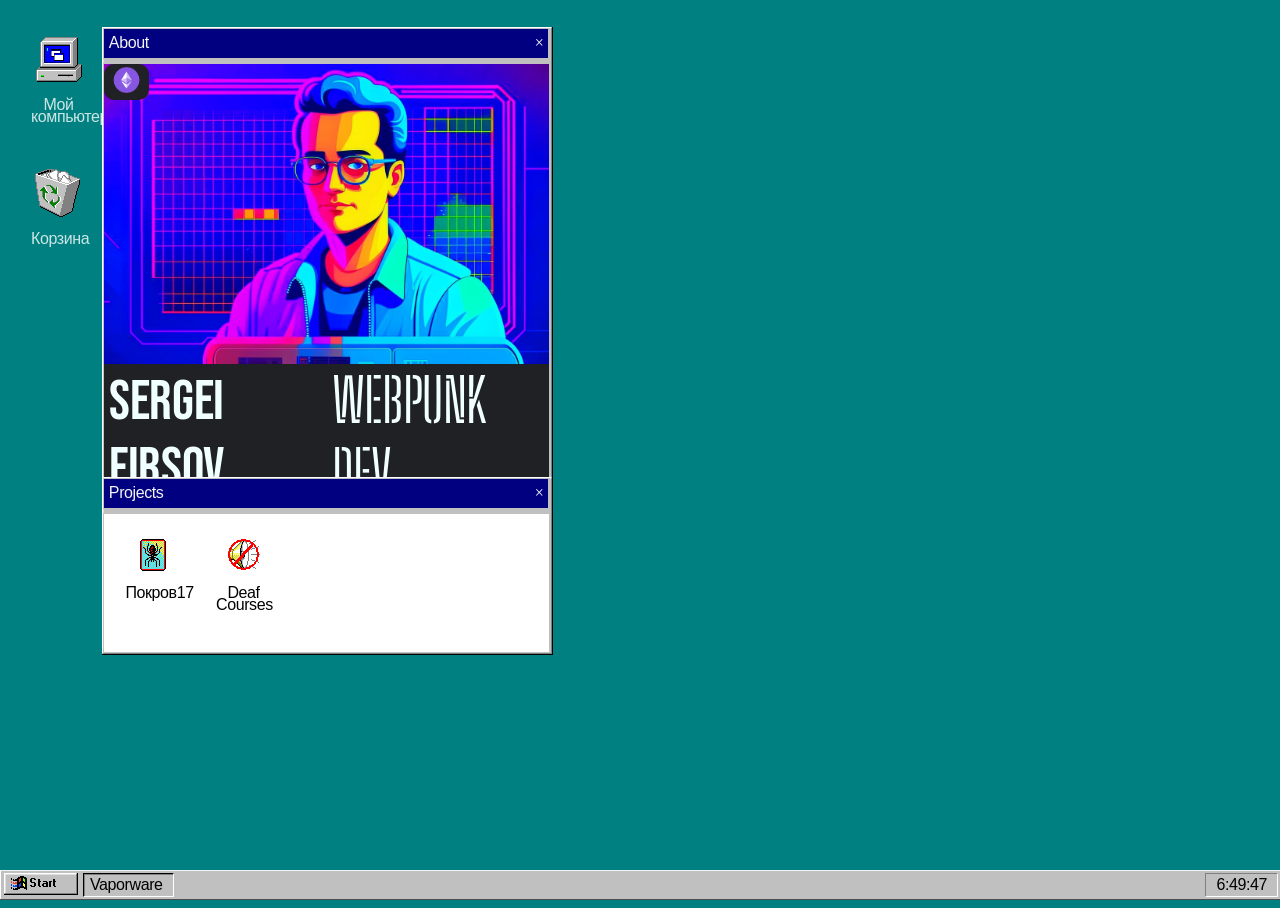
==== index.html @ 95e47f3d "Add files via upload" ====
<!DOCTYPE html>
<html lang="en">
<head>
    <meta charset="UTF-8">
    <meta name="viewport" content="width=device-width, initial-scale=1.0">
    <link rel="stylesheet" href="styles.css">
    <link rel="stylesheet" href="./css/cv.css">
    <link rel="stylesheet" href="./projects.css">
    <link rel="icon" href="pic/keyboard.png" type="image/x-icon">
    <link rel="pic" sizes="180x180" href="pic/keyboard.png">
    <style>
      @import url('https://fonts.googleapis.com/css2?family=Bebas+Neue&display=swap');
      @import url('https://fonts.googleapis.com/css2?family=Big+Shoulders+Stencil+Display:wght@100&family=Koulen&family=Libre+Barcode+128+Text&display=swap');
      </style>
    <title>Vaporware</title>
</head>
<body>

<div class="draggable-window" id="myWindow">
    <div class="window-header" id="header">
      <p>About</p>
        <span class="close-button" onclick="closeWindow()">×</span>
    </div>
    <div class="window-content">
        <!-- Ваш контент здесь -->
        <div id="cv">
          <div class="background-div">
            <div id="ethdiv">
              <img src="./pic/ethlogo.png">
            </div>
          </div>
          <div id="cvtext">
            <p id="cvname">Sergei Firsov</p>
           <div id="punkdiv">  
            <p id="punktext">WEBPUNK DEV</p>
            </div>     
          </div>
        </div>
    </div>
</div>

<div class="draggable-window" id="projects">
  <div class="window-header" id="headerProjects">
    <p>Projects</p>
      <span class="close-button" onclick="closeProjectWindow()">×</span>
  </div>
  <div class="window-content">
    <div class="foldericon">
      <div class="icon" id="pokrov">
        <img src="./pic/spider.png">
        <a href="https://firsov.itch.io/pokrov17"><p>Покров17</p></a>
      </div>
  </div>

  <div class="foldericon">
    <div class="icon" id="deaf">
      <img src="./pic/mute.png">
      <a href="https://deaf.courses/"><p>Deaf Courses</p></a>
    </div>
</div>

  </div>
</div>

<div id="uidesktop">
    <div class="icon" id="mycomputer">
      <img src="pic/computer.png">
      <p>Мой компьютер</p>
    </div>

    <div class="icon" id="bin">
      <img src="./pic/bin.png">
      <p>Корзина</p>
    </div>
</div>

<div class="start-bar">
    <a
      href="https://github.com/sovfir"
      title="Start Menu"
      class="button start-button-wrapper js-start-button"
      target="_blank">
      <div class="start-button"></div>
    </a>
    <span class="start-bar-window"
      ><div class="sprite gallery"></div>
      Vaporware</span>
    <span class="made-by"><span id="time"></span
    >
  </div>
<script src="script.js"></script>
</body>
</html>
---- styles.css ----
body {
    letter-spacing: -.025em;
    text-rendering: optimizeLegibility;
    -moz-osx-font-smoothing: grayscale;
    cursor: default;
    color: rgba(255,255,255,.8);
    -webkit-font-smoothing: antialiased;
    -moz-font-smoothing: antialiased;
    transition: background-color 1s ease .5s,color 1s ease .5s;
    font-family: px_sans_nouveaux;
    background-color: teal;
}

body,html {
    height: 100%;
    overflow: hidden
}

.start-bar {
    padding: 2px;
    box-shadow: inset 1px 0 #fff;
    display: block;
    background-color: silver;
    bottom: 0;
    left: 0;
    right: 0;
    border-top: 1px solid #f4f4f4;
    border-bottom: 1px solid #4e4e4e;
    position: fixed;
    z-index: 99999;
    -webkit-user-select: none;
    -moz-user-select: none;
    -ms-user-select: none;
    user-select: none
}

.start-button {
    background-image: url(pic/start-button.png);
    background-repeat: no-repeat;
    width: 45px;
    height: 14px
}

.start-button-wrapper {
    float: left;
    margin-left: 2px;
    margin-bottom: 2px;
    vertical-align: middle;
    display: inline-block;
    padding: 2px 6px 3px;
    background-color: silver;
    border-top: 1px solid #fff;
    border-left: 1px solid #fff;
    border-right: 1px solid gray;
    border-bottom: 1px solid gray;
    box-shadow: inset 1px 1px #dfdfdf,1px 0 #000,0 1px #000,1px 1px #000;
    min-width: 59px;
    margin-right: 6px;
    color: #000
}

.made-by,.start-bar-window {
    vertical-align: middle;
    height: 22px;
    line-height: 22px;
    border-right: 1px solid #fff;
    border-bottom: 1px solid #fff;
    font-family: Arial;
    font-weight: 400;
    color: #000
}

.start-bar-window {
    float: left;
    padding: 0 10px 0 6px;
    border-top: 1px solid #000;
    border-left: 1px solid #000;
    box-shadow: inset 1px 1px grey;
}

.made-by {
    float: right;
    text-align: right;
    padding: 0 10px;
    border-top: 1px solid gray;
    border-left: 1px solid gray
}


.draggable-window {
    padding: 1px 2px 1px;
    background-color: silver;
    border-top: 1px solid #fff;
    border-left: 1px solid #fff;
    border-right: 1px solid gray;
    border-bottom: 1px solid gray;
    box-shadow: inset 1px 1px #dfdfdf,1px 0 #000,0 1px #000,1px 1px #000;
    min-width: 59px;
    margin-right: 6px;
    color: #000;
    position: absolute;
    z-index: 1;
}

.window-header {
    height: 25px;
    align-items: center;
    position: relative;
    text-align: left;
    color: #fff;
    padding: .15em .40em;
    line-height: 1.3;
    border-top: 1px solid silver;
    border-left: 1px solid silver;
    border-right: 2px solid silver;
    border-bottom: 1px solid silver;
    background: navy;
    padding: 1%;
    cursor: move;
    margin:0;
    padding-bottom: 0%;
    user-select: none;
    display: inline-block;
    width:97%;
}

.window-header p {
    color:#f4f4f4;
    float: left;
    margin:0;
    font-family: Arial, Helvetica, sans-serif;
}

.window-content {
    padding: 0;
    margin: 0;
    background-color: #fff;
    height: auto;
    /* padding: .1em .1em;
    line-height: 1.3; */
    border-top: 1px solid silver;
    border-left: 1px solid silver;
    border-right: 2px solid silver;
    border-bottom: 1px solid silver;
}

.close-button {
    float: right;
    cursor: pointer;
}



#uidesktop {
    position: absolute;
    left: 20px;
    top: 20px;
    width: 72px;
    font-family: Arial;
    font-weight: 400;
    font-size: 16px;
    z-index: 0;
}

.icon {
    text-align: center;
    align-self: center;
    vertical-align: top;
    width: 55px;
    z-index: 0;
    line-height: 12px;
    margin-left: 10px;
    padding: 15px 1px;
    display: flex;
    flex-direction: column; 
}

.icon a {
    text-decoration: none;
    color: #ffffff;
    image-rendering: 'pixelated';
    text-align: center;
}

.icon img {
    align-self: center;
}
---- css/cv.css ----
#cv {
    display: inline-block;
    padding-top: 0%;
    width: 100%;
    background-color: #202124;
}

#myWindow {
    top: 3%;
    left:8%;
    width: 35%;
    height:auto;
    margin:0;
    padding:0%;
    
}

#cv img {
    width:100%;
    height: auto;
    margin: 0;
    padding: 0;
}

#cvtext {
    text-align: left;
    display: grid;
    grid-template-columns: repeat(2, 1fr); /* Два столбца равной ширины */
    gap: 10px; /* Добавляем немного отступа между блоками, если нужно */
}


#cvname {
    
    width:auto;
    height:auto;
    font-family: 'Bebas Neue', sans-serif;
    font-size: 350%;
    padding:0;
    padding-left: 0.3rem;
    margin: 0;
    color:azure;
    align-self: center;
}

#cvdesk {
    font-size: 150%;
    font-family: 'Bebas Neue', sans-serif;
    color:azure;
    margin: 0;
    padding:0;
    line-height: 1; /* Устанавливаем высоту строки в 1, что является минимальным значением */
}



#punktext {
    font-family: 'Big Shoulders Stencil Display', sans-serif;
    color:azure;
    font-size:60px;
    margin: 0;
}


#ethdiv {
    background-color: #202124;
    width:10%;
    border-radius: 10px;
}

.background-div {
    width: 100%; 
    height: 300px; 
    background-image: url('../pic/avatar.jpg'); 
    background-size: cover; 
    background-position: center;
    background-repeat: no-repeat;}
---- projects.css ----
#projects {
    top: 53%;
    left:8%;
    width: 35%;
    height:auto;
    margin:0;
    padding:0%;
    display: block;
}

.foldericon {
    flex-direction: row; 
    display: inline-block;
    margin: 10px;
    align-self: center;
}

.foldericon p {
    flex-direction: row; 
    font-family:Arial, Helvetica, sans-serif;
    font-weight: 400;
    font-size: 16px;
}

.foldericon img {
    align-self: right;
}

.foldericon a {
    text-decoration: none;
    color: black;
    image-rendering: 'pixelated';
    text-align: center;
}
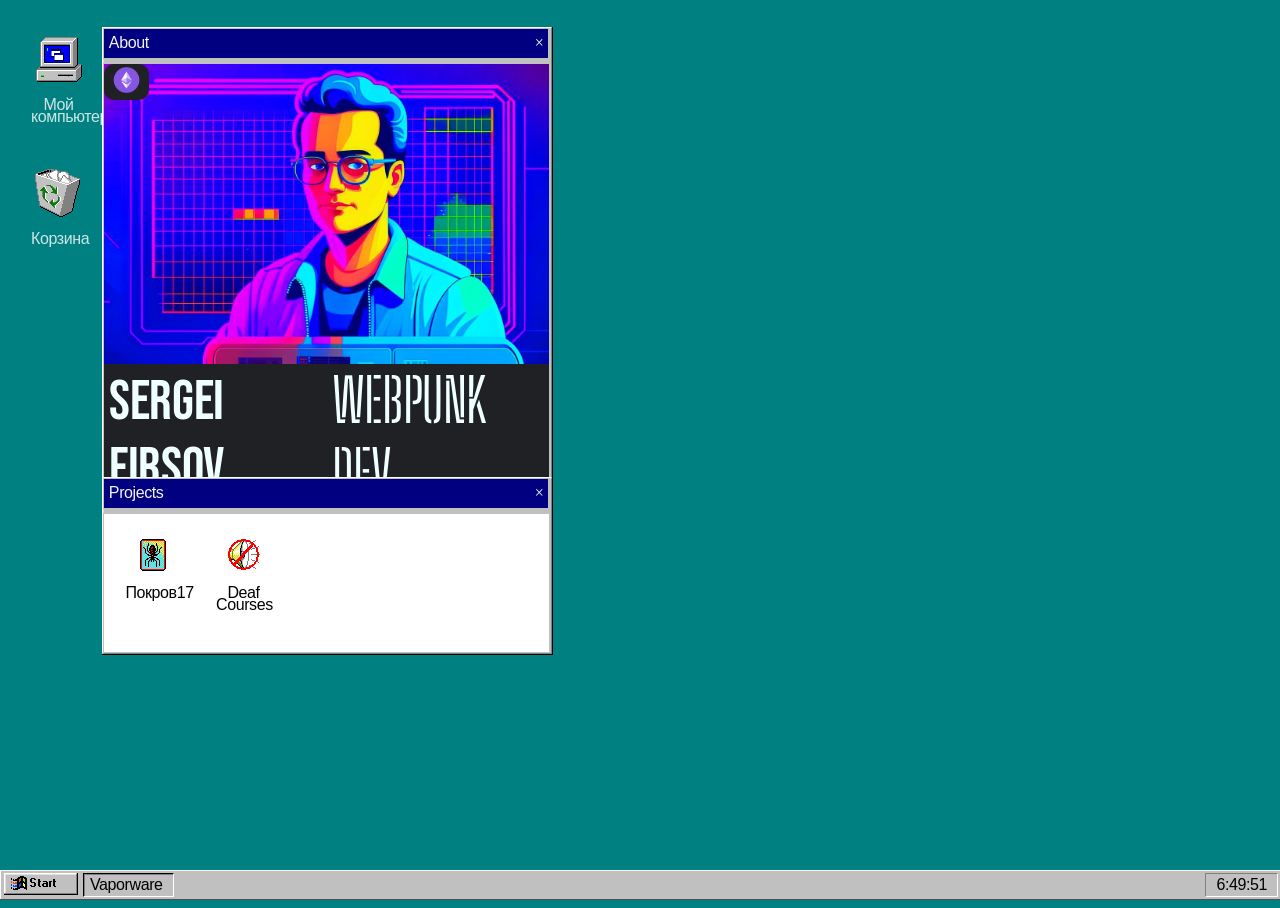
==== commit d77014b1: "Add files via upload" ====
--- a/index.html
+++ b/index.html
@@ -55,7 +55,7 @@
   <div class="foldericon">
     <div class="icon" id="deaf">
       <img src="./pic/mute.png">
-      <a href="https://deaf.courses/"><p>Deaf Courses</p></a>
+      <a href="https://deaf.courses"><p>Deaf Courses</p></a>
     </div>
 </div>
 
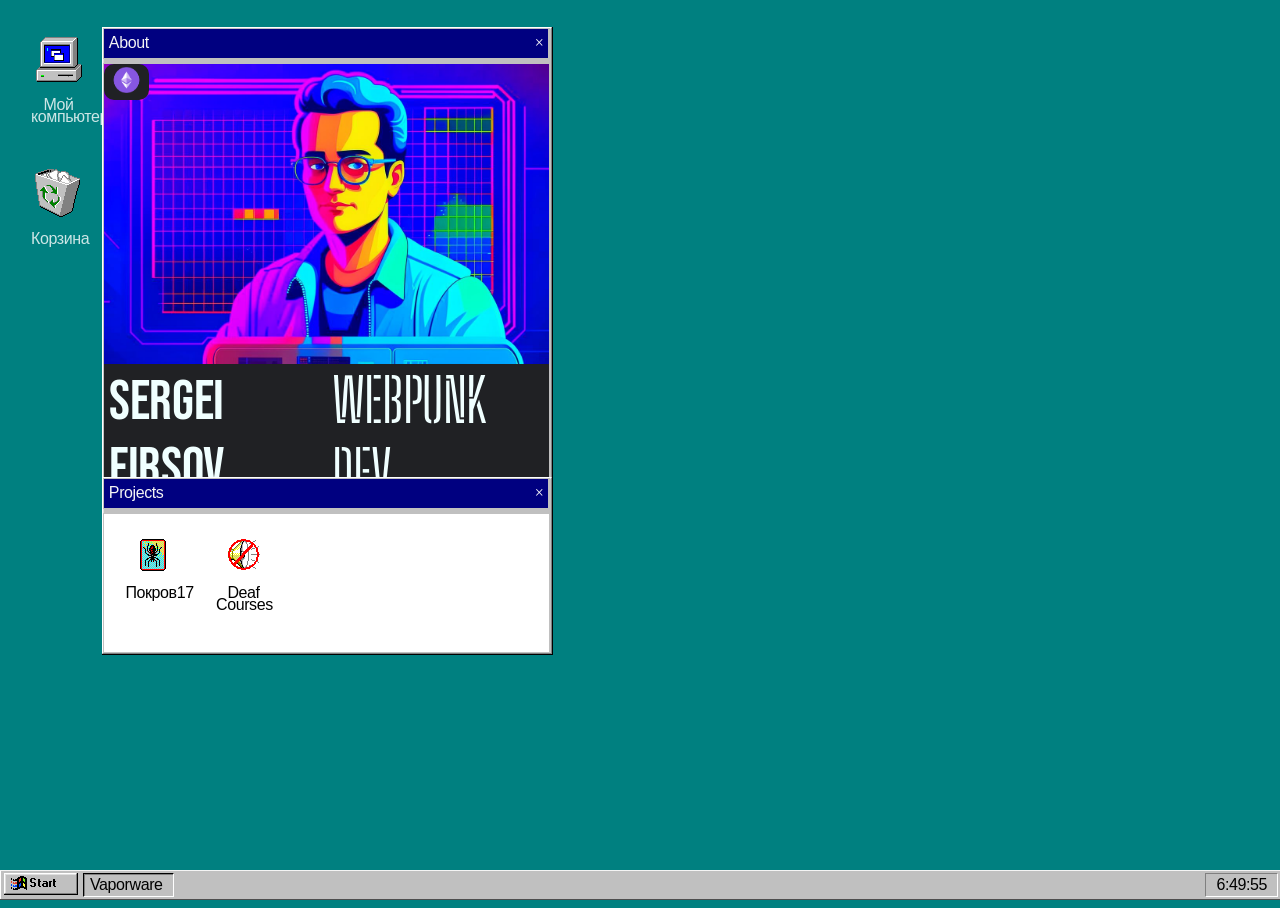
==== commit c6008558: "Add files via upload" ====
--- a/index.html
+++ b/index.html
@@ -55,7 +55,7 @@
   <div class="foldericon">
     <div class="icon" id="deaf">
       <img src="./pic/mute.png">
-      <a href="https://deaf.courses"><p>Deaf Courses</p></a>
+      <a href="www.deaf.courses"><p>Deaf Courses</p></a>
     </div>
 </div>
 
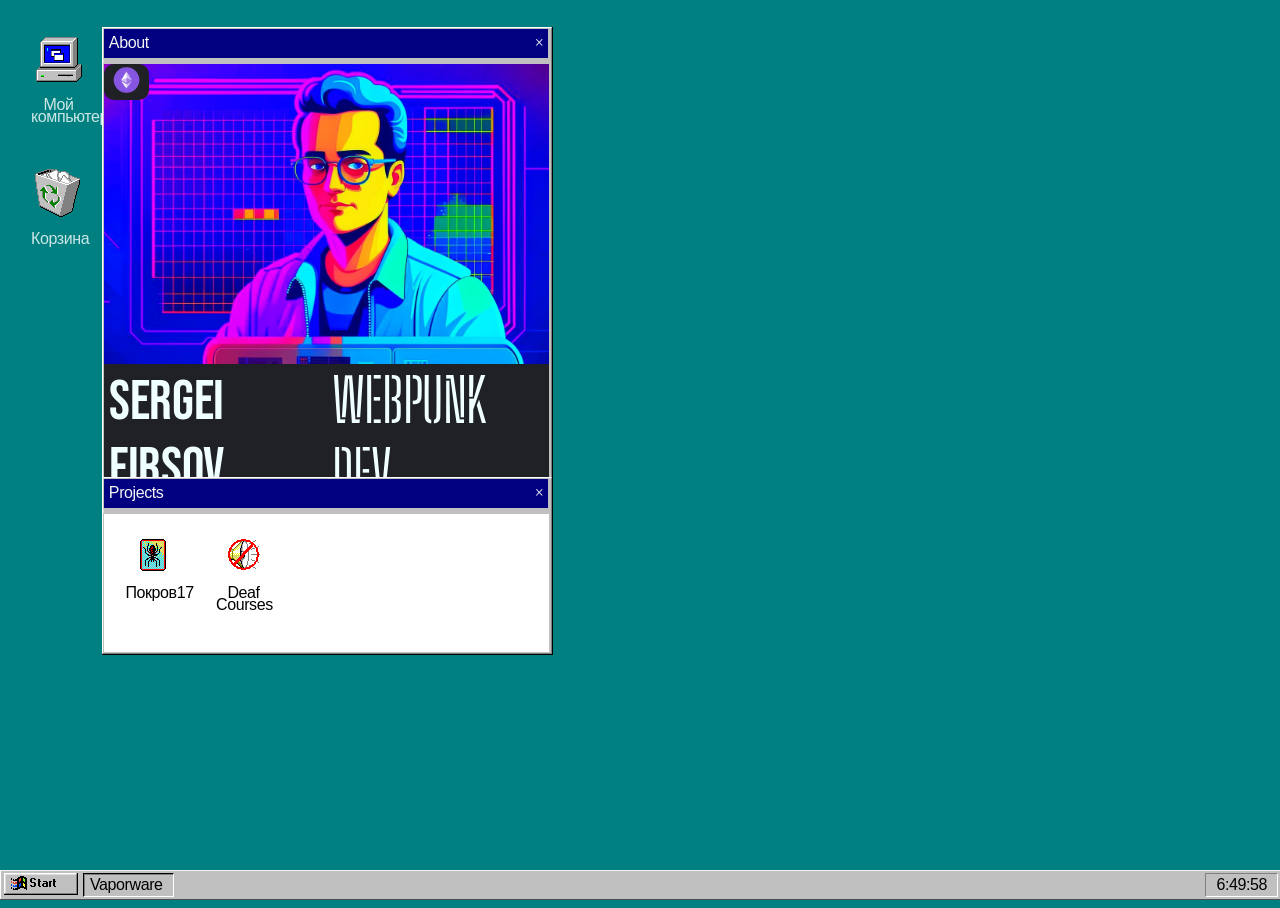
==== commit c9f6d5e3: "Add files via upload" ====
--- a/index.html
+++ b/index.html
@@ -55,7 +55,7 @@
   <div class="foldericon">
     <div class="icon" id="deaf">
       <img src="./pic/mute.png">
-      <a href="www.deaf.courses"><p>Deaf Courses</p></a>
+      <a href="deaf.courses"><p>Deaf Courses</p></a>
     </div>
 </div>
 
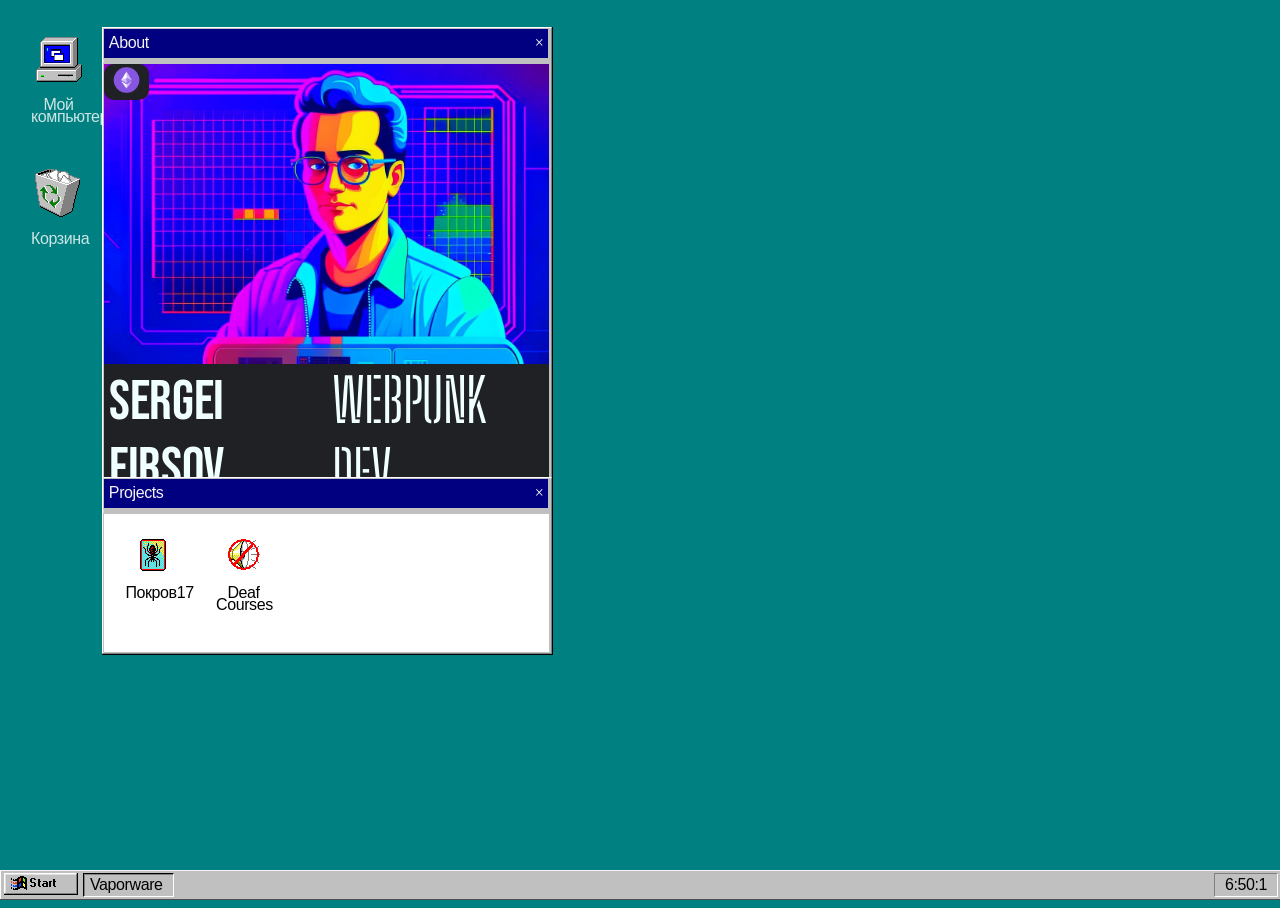
==== commit 9067d981: "Add files via upload" ====
--- a/index.html
+++ b/index.html
@@ -55,7 +55,7 @@
   <div class="foldericon">
     <div class="icon" id="deaf">
       <img src="./pic/mute.png">
-      <a href="deaf.courses"><p>Deaf Courses</p></a>
+      <a href="https://deaf.courses"><p>Deaf Courses</p></a>
     </div>
 </div>
 
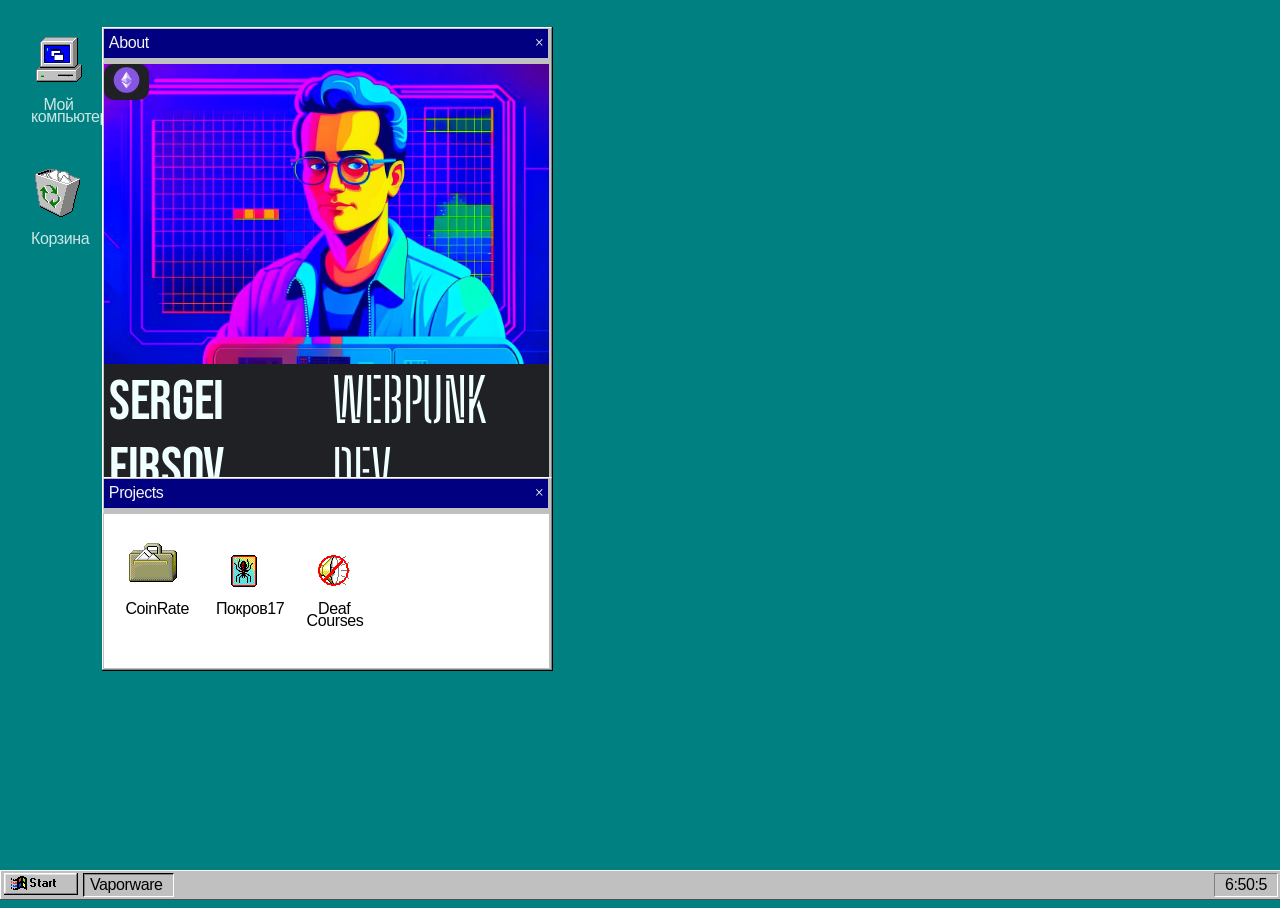
==== commit 810adde0: "Add files via upload" ====
--- a/index.html
+++ b/index.html
@@ -47,6 +47,13 @@
   <div class="window-content">
     <div class="foldericon">
       <div class="icon" id="pokrov">
+        <img href="https://sovfir.github.io/coinrate" src="./pic/briefcase.png">
+        <a href="https://sovfir.github.io/coinrate"><p>CoinRate</p></a>
+      </div>
+  </div>
+  
+    <div class="foldericon">
+      <div class="icon" id="pokrov">
         <img src="./pic/spider.png">
         <a href="https://firsov.itch.io/pokrov17"><p>Покров17</p></a>
       </div>
--- a/styles.css
+++ b/styles.css
@@ -135,7 +135,7 @@
     padding: 0;
     margin: 0;
     background-color: #fff;
-    height: auto;
+    height: 97%;
     /* padding: .1em .1em;
     line-height: 1.3; */
     border-top: 1px solid silver;
--- a/css/cv.css
+++ b/css/cv.css
@@ -1,77 +1,85 @@
 #cv {
-    display: inline-block;
-    padding-top: 0%;
-    width: 100%;
-    background-color: #202124;
+  display: inline-block;
+  padding-top: 0%;
+  width: 100%;
+  background-color: #202124;
 }
 
 #myWindow {
-    top: 3%;
-    left:8%;
-    width: 35%;
-    height:auto;
-    margin:0;
-    padding:0%;
-    
+  top: 3%;
+  left: 8%;
+  width: 35%;
+  height: auto;
+  margin: 0;
+  padding: 0%;
+}
+
+@media (max-width: 768px) {
+  #myWindow {
+    top: 0%;
+    left: 0%;
+    width: 100vw;
+    height: 50vh; /* 50% высоты экрана */
+    left: 0; /* Центрирование по горизонтали */
+    margin: 0;
+    padding: 0%;
+    display: block;
+  }
 }
 
 #cv img {
-    width:100%;
-    height: auto;
-    margin: 0;
-    padding: 0;
+  width: 100%;
+  height: auto;
+  margin: 0;
+  padding: 0;
 }
 
 #cvtext {
-    text-align: left;
-    display: grid;
-    grid-template-columns: repeat(2, 1fr); /* Два столбца равной ширины */
-    gap: 10px; /* Добавляем немного отступа между блоками, если нужно */
+  text-align: left;
+  display: grid;
+  grid-template-columns: repeat(2, 1fr); /* Два столбца равной ширины */
+  gap: 10px; /* Добавляем немного отступа между блоками, если нужно */
 }
 
-
 #cvname {
-    
-    width:auto;
-    height:auto;
-    font-family: 'Bebas Neue', sans-serif;
-    font-size: 350%;
-    padding:0;
-    padding-left: 0.3rem;
-    margin: 0;
-    color:azure;
-    align-self: center;
+  width: auto;
+  height: auto;
+  font-family: "Bebas Neue", sans-serif;
+  font-size: 350%;
+  padding: 0;
+  padding-left: 0.3rem;
+  margin: 0;
+  color: azure;
+  align-self: center;
 }
 
 #cvdesk {
-    font-size: 150%;
-    font-family: 'Bebas Neue', sans-serif;
-    color:azure;
-    margin: 0;
-    padding:0;
-    line-height: 1; /* Устанавливаем высоту строки в 1, что является минимальным значением */
+  font-size: 150%;
+  font-family: "Bebas Neue", sans-serif;
+  color: azure;
+  margin: 0;
+  padding: 0;
+  line-height: 1; /* Устанавливаем высоту строки в 1, что является минимальным значением */
 }
 
-
-
 #punktext {
-    font-family: 'Big Shoulders Stencil Display', sans-serif;
-    color:azure;
-    font-size:60px;
-    margin: 0;
+  font-family: "Big Shoulders Stencil Display", sans-serif;
+  color: azure;
+  font-size: 60px;
+  margin: 0;
 }
 
-
 #ethdiv {
-    background-color: #202124;
-    width:10%;
-    border-radius: 10px;
+  background-color: #202124;
+  width: 10%;
+  border-radius: 10px;
 }
 
 .background-div {
-    width: 100%; 
-    height: 300px; 
-    background-image: url('../pic/avatar.jpg'); 
-    background-size: cover; 
-    background-position: center;
-    background-repeat: no-repeat;}+  width: 100%;
+  height: 300px;
+  background-image: url("../pic/avatar.jpg");
+  background-size: cover;
+  background-position: center;
+  background-repeat: no-repeat;
+}
--- a/projects.css
+++ b/projects.css
@@ -1,34 +1,46 @@
 #projects {
-    top: 53%;
-    left:8%;
-    width: 35%;
-    height:auto;
-    margin:0;
-    padding:0%;
+  top: 53%;
+  left: 8%;
+  width: 35%;
+  height: auto;
+  margin: 0;
+  padding: 0%;
+  display: block;
+}
+
+@media (max-width: 768px) {
+  #projects {
+    width: 100vw;
+    height: 50vh; /* 50% высоты экрана */
+    bottom: 2vh; /* Центрирование по вертикали */
+    left: 0; /* Центрирование по горизонтали */
+    margin: 0;
+    padding: 0%;
     display: block;
+  }
 }
 
 .foldericon {
-    flex-direction: row; 
-    display: inline-block;
-    margin: 10px;
-    align-self: center;
+  flex-direction: row;
+  display: inline-block;
+  margin: 10px;
+  align-self: center;
 }
 
 .foldericon p {
-    flex-direction: row; 
-    font-family:Arial, Helvetica, sans-serif;
-    font-weight: 400;
-    font-size: 16px;
+  flex-direction: row;
+  font-family: Arial, Helvetica, sans-serif;
+  font-weight: 400;
+  font-size: 16px;
 }
 
 .foldericon img {
-    align-self: right;
+  align-self: right;
 }
 
 .foldericon a {
-    text-decoration: none;
-    color: black;
-    image-rendering: 'pixelated';
-    text-align: center;
+  text-decoration: none;
+  color: black;
+  image-rendering: "pixelated";
+  text-align: center;
 }
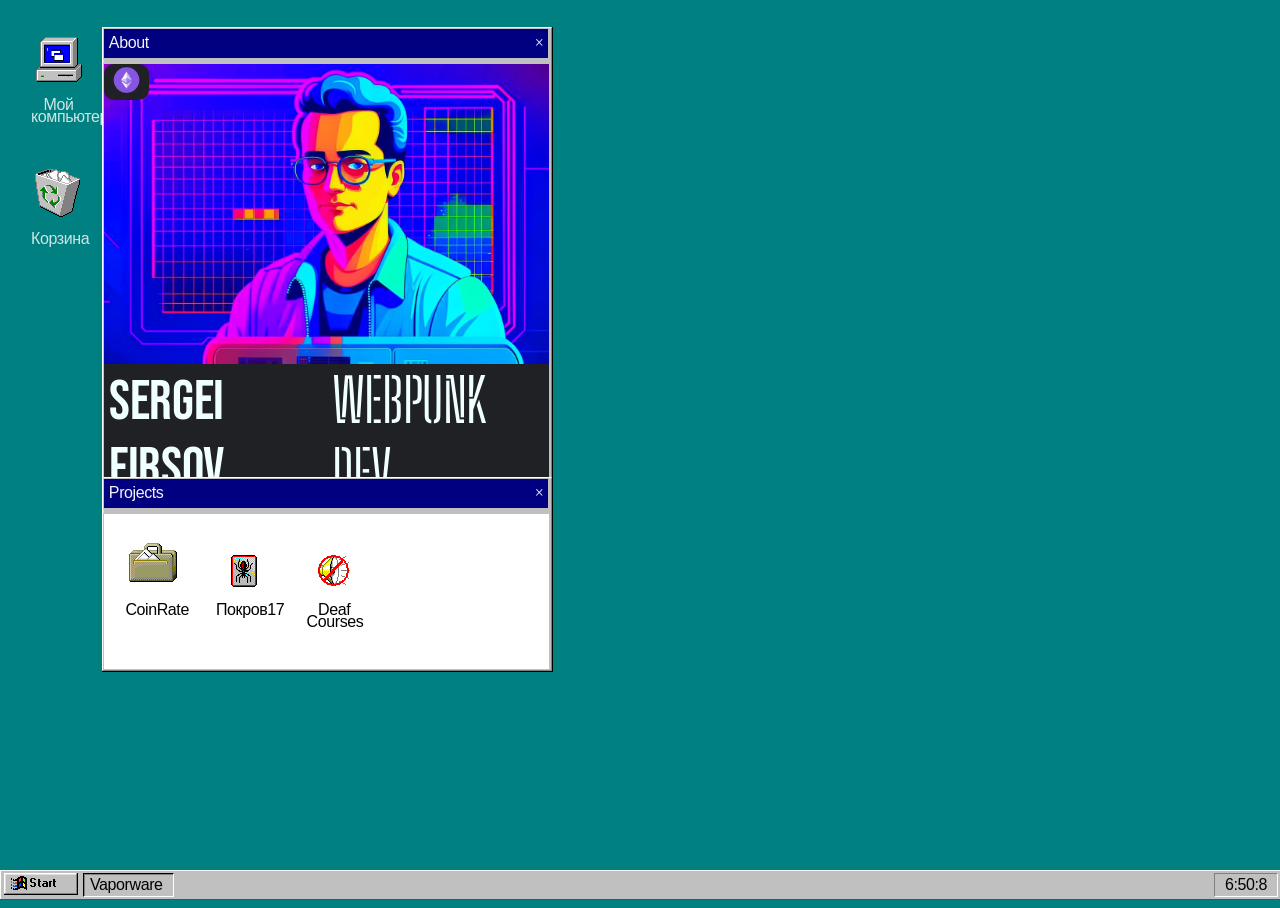
==== commit 5ae555a5: "Add files via upload" ====
--- a/index.html
+++ b/index.html
@@ -47,21 +47,21 @@
   <div class="window-content">
     <div class="foldericon">
       <div class="icon" id="pokrov">
-        <img href="https://sovfir.github.io/coinrate" src="./pic/briefcase.png">
+       <a href="https://sovfir.github.io/coinrate"> <img  src="./pic/briefcase.png"></a>
         <a href="https://sovfir.github.io/coinrate"><p>CoinRate</p></a>
       </div>
   </div>
   
     <div class="foldericon">
       <div class="icon" id="pokrov">
-        <img src="./pic/spider.png">
+       <a href="https://firsov.itch.io/pokrov17"> <img src="./pic/spider.png"></a>
         <a href="https://firsov.itch.io/pokrov17"><p>Покров17</p></a>
       </div>
   </div>
 
   <div class="foldericon">
     <div class="icon" id="deaf">
-      <img src="./pic/mute.png">
+      <a href="https://deaf.courses"><img src="./pic/mute.png"></a>
       <a href="https://deaf.courses"><p>Deaf Courses</p></a>
     </div>
 </div>
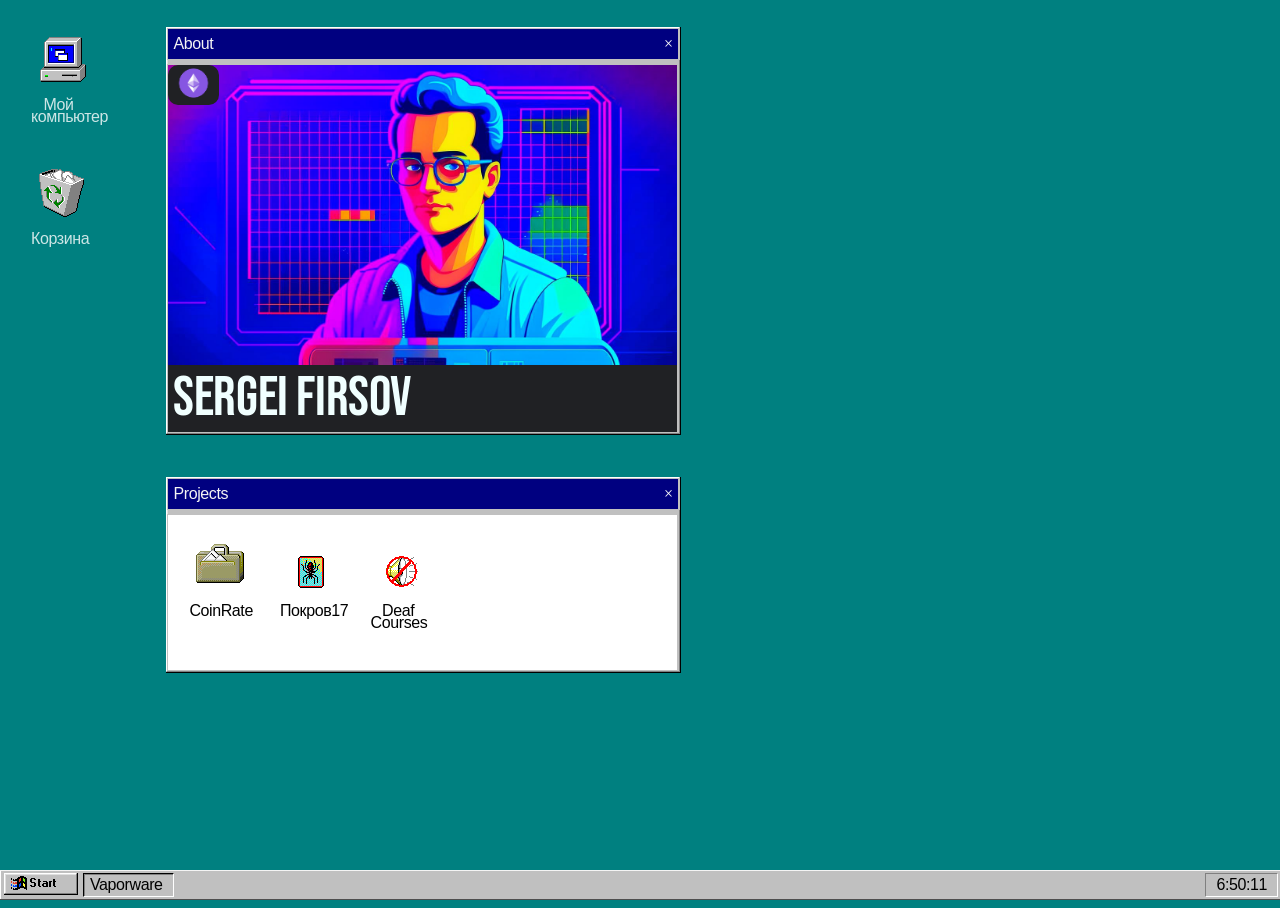
==== commit 90cc96a1: "Add files via upload" ====
--- a/index.html
+++ b/index.html
@@ -22,7 +22,6 @@
         <span class="close-button" onclick="closeWindow()">×</span>
     </div>
     <div class="window-content">
-        <!-- Ваш контент здесь -->
         <div id="cv">
           <div class="background-div">
             <div id="ethdiv">
@@ -31,9 +30,6 @@
           </div>
           <div id="cvtext">
             <p id="cvname">Sergei Firsov</p>
-           <div id="punkdiv">  
-            <p id="punktext">WEBPUNK DEV</p>
-            </div>     
           </div>
         </div>
     </div>
--- a/styles.css
+++ b/styles.css
@@ -121,7 +121,7 @@
     padding-bottom: 0%;
     user-select: none;
     display: inline-block;
-    width:97%;
+    width:97.5%;
 }
 
 .window-header p {
@@ -184,4 +184,5 @@
 
 .icon img {
     align-self: center;
+    margin-left: 8px;
 }
--- a/projects.css
+++ b/projects.css
@@ -1,7 +1,17 @@
 #projects {
   top: 53%;
-  left: 8%;
-  width: 35%;
+  left: 13%;
+  width: 40%;
+  height: auto;
+  margin: 0;
+  padding: 0%;
+  display: block;
+}
+
+#myWindow {
+  top: 3%;
+  left: 13%;
+  width: 40%;
   height: auto;
   margin: 0;
   padding: 0%;
@@ -12,8 +22,8 @@
   #projects {
     width: 100vw;
     height: 50vh; /* 50% высоты экрана */
-    bottom: 2vh; /* Центрирование по вертикали */
-    left: 0; /* Центрирование по горизонтали */
+    bottom: 2vh; 
+    left: 0; 
     margin: 0;
     padding: 0%;
     display: block;
@@ -21,21 +31,20 @@
 }
 
 .foldericon {
-  flex-direction: row;
-  display: inline-block;
   margin: 10px;
-  align-self: center;
+  display: inline-block; 
 }
 
 .foldericon p {
-  flex-direction: row;
+  margin: 2; 
   font-family: Arial, Helvetica, sans-serif;
   font-weight: 400;
   font-size: 16px;
+  text-align: center; 
 }
 
 .foldericon img {
-  align-self: right;
+  margin-left: 7px; 
 }
 
 .foldericon a {
